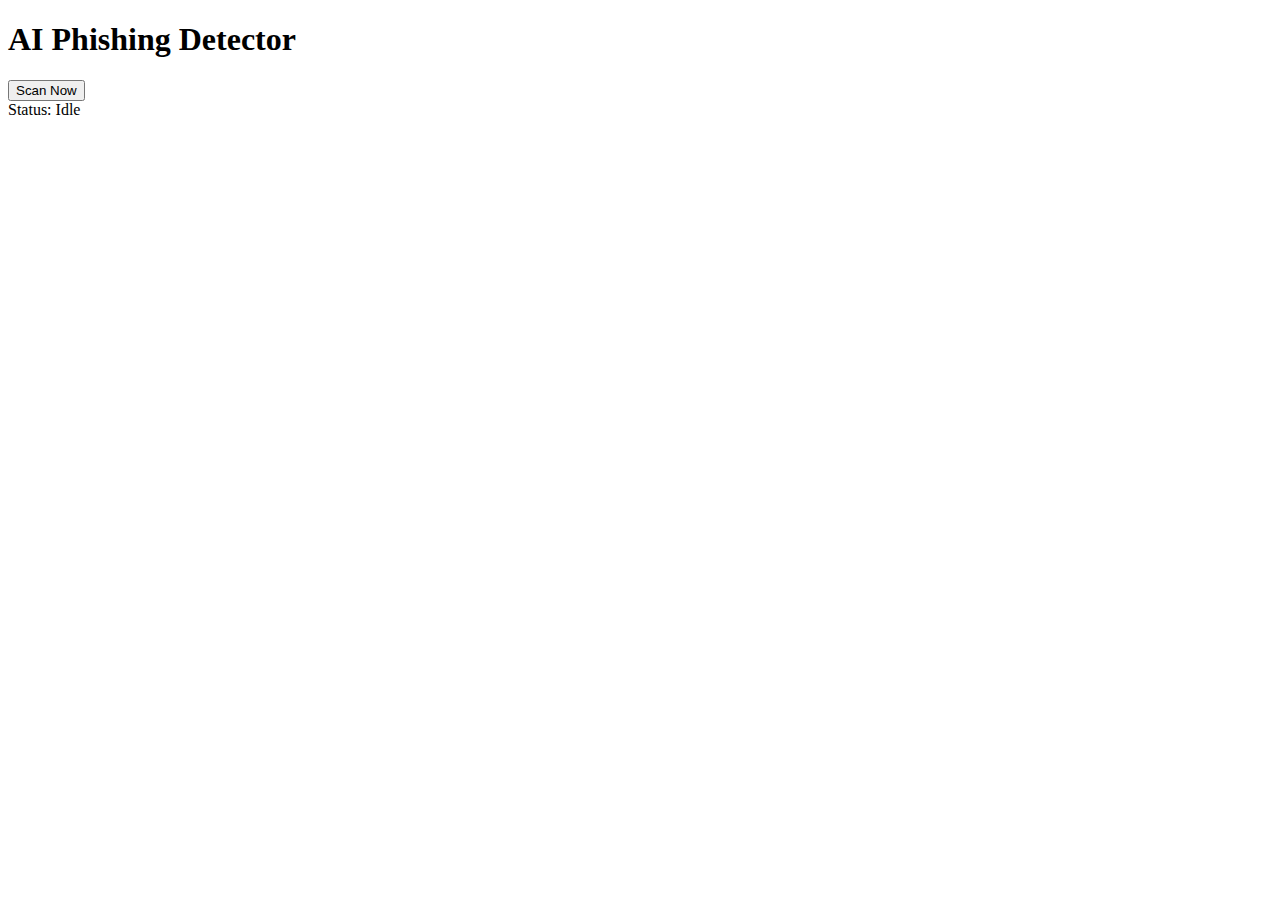
==== popup.html @ 1de5aed1 "Create popup.html" ====
<!-- popup.html -->
<!DOCTYPE html>
<html>
<head>
  <title>AI Phishing Detector</title>
  <link rel="stylesheet" href="styles.css">
</head>
<body>
  <h1>AI Phishing Detector</h1>
  <button id="scan-now">Scan Now</button>
  <div id="status">Status: Idle</div>
  <script src="popup.js"></script>
</body>
</html>
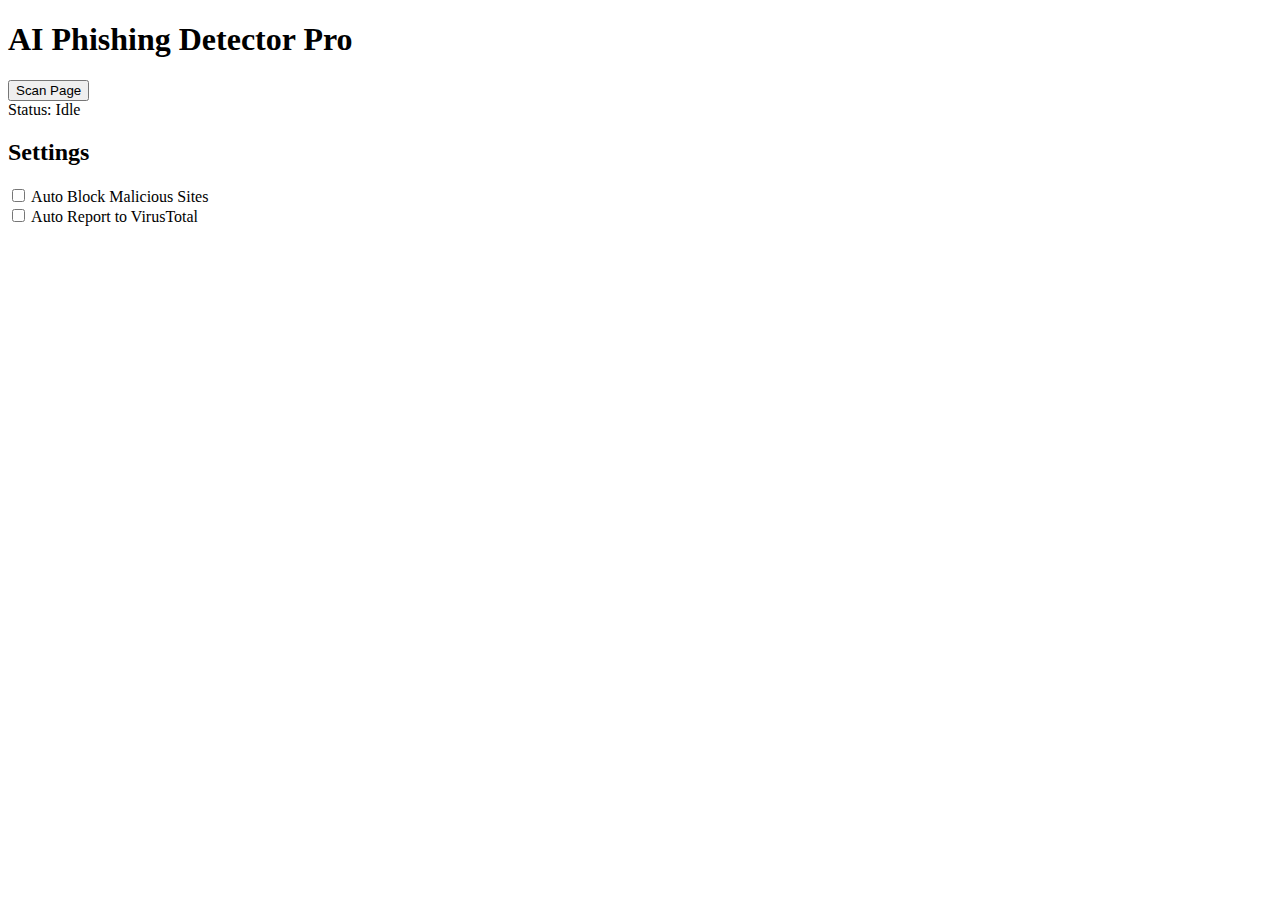
==== commit 60132574: "Update popup.html" ====
--- a/popup.html
+++ b/popup.html
@@ -2,13 +2,23 @@
 <!DOCTYPE html>
 <html>
 <head>
-  <title>AI Phishing Detector</title>
+  <title>AI Phishing Detector Pro</title>
   <link rel="stylesheet" href="styles.css">
 </head>
 <body>
-  <h1>AI Phishing Detector</h1>
-  <button id="scan-now">Scan Now</button>
+  <h1>AI Phishing Detector Pro</h1>
+  <button id="scan-now">Scan Page</button>
   <div id="status">Status: Idle</div>
+  <h2>Settings</h2>
+  <label>
+    <input type="checkbox" id="autoBlock">
+    Auto Block Malicious Sites
+  </label>
+  <br>
+  <label>
+    <input type="checkbox" id="autoReport">
+    Auto Report to VirusTotal
+  </label>
   <script src="popup.js"></script>
 </body>
 </html>
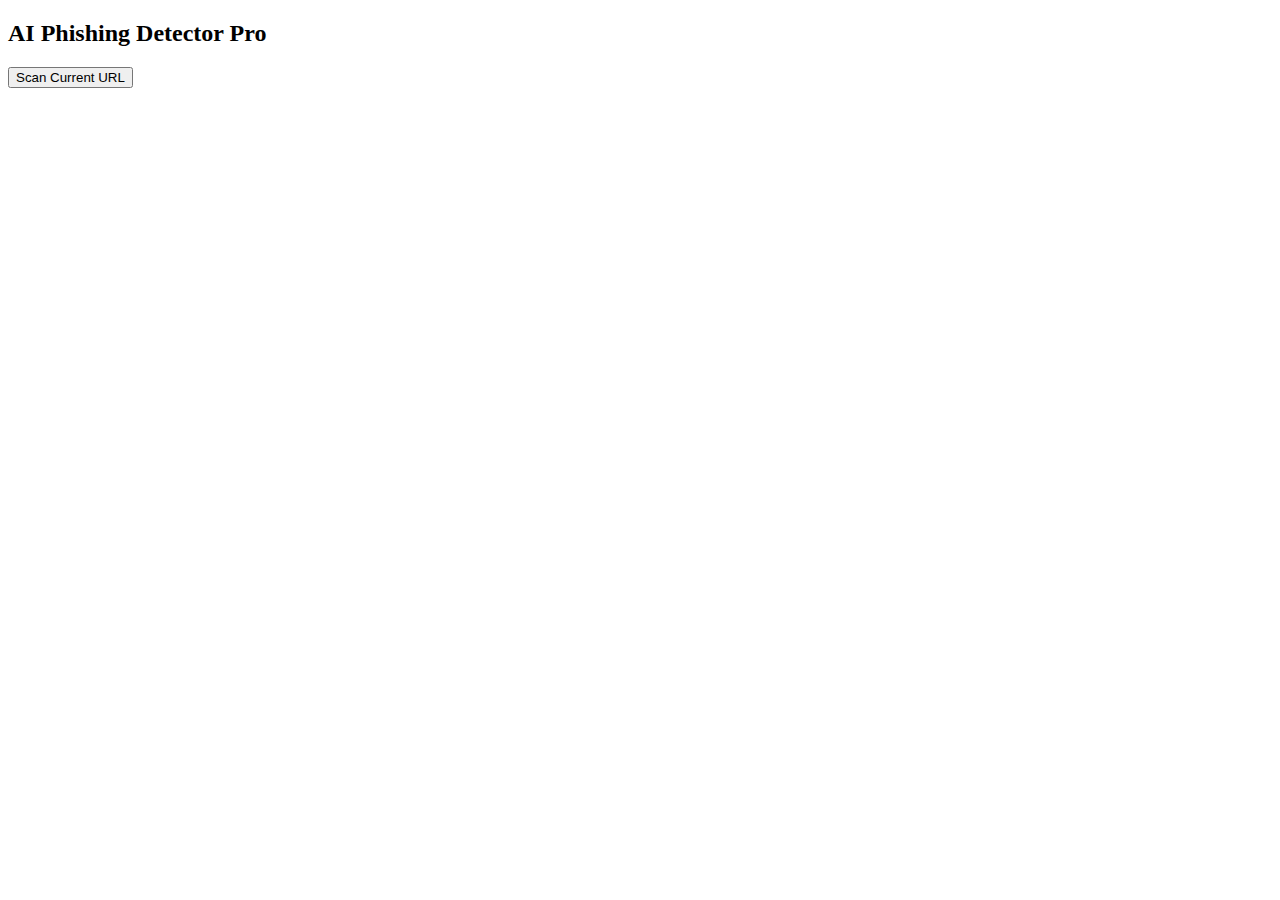
==== commit 84c6185a: "Add files via upload" ====
--- a/popup.html
+++ b/popup.html
@@ -1,24 +1,11 @@
-<!-- popup.html -->
-<!DOCTYPE html>
-<html>
-<head>
-  <title>AI Phishing Detector Pro</title>
-  <link rel="stylesheet" href="styles.css">
-</head>
-<body>
-  <h1>AI Phishing Detector Pro</h1>
-  <button id="scan-now">Scan Page</button>
-  <div id="status">Status: Idle</div>
-  <h2>Settings</h2>
-  <label>
-    <input type="checkbox" id="autoBlock">
-    Auto Block Malicious Sites
-  </label>
-  <br>
-  <label>
-    <input type="checkbox" id="autoReport">
-    Auto Report to VirusTotal
-  </label>
-  <script src="popup.js"></script>
-</body>
-</html>
+<!DOCTYPE html>
+<html>
+<head>
+    <title>AI Phishing Detector Pro</title>
+    <script src="popup.js"></script>
+</head>
+<body>
+    <h2>AI Phishing Detector Pro</h2>
+    <button id="scanButton">Scan Current URL</button>
+</body>
+</html>
